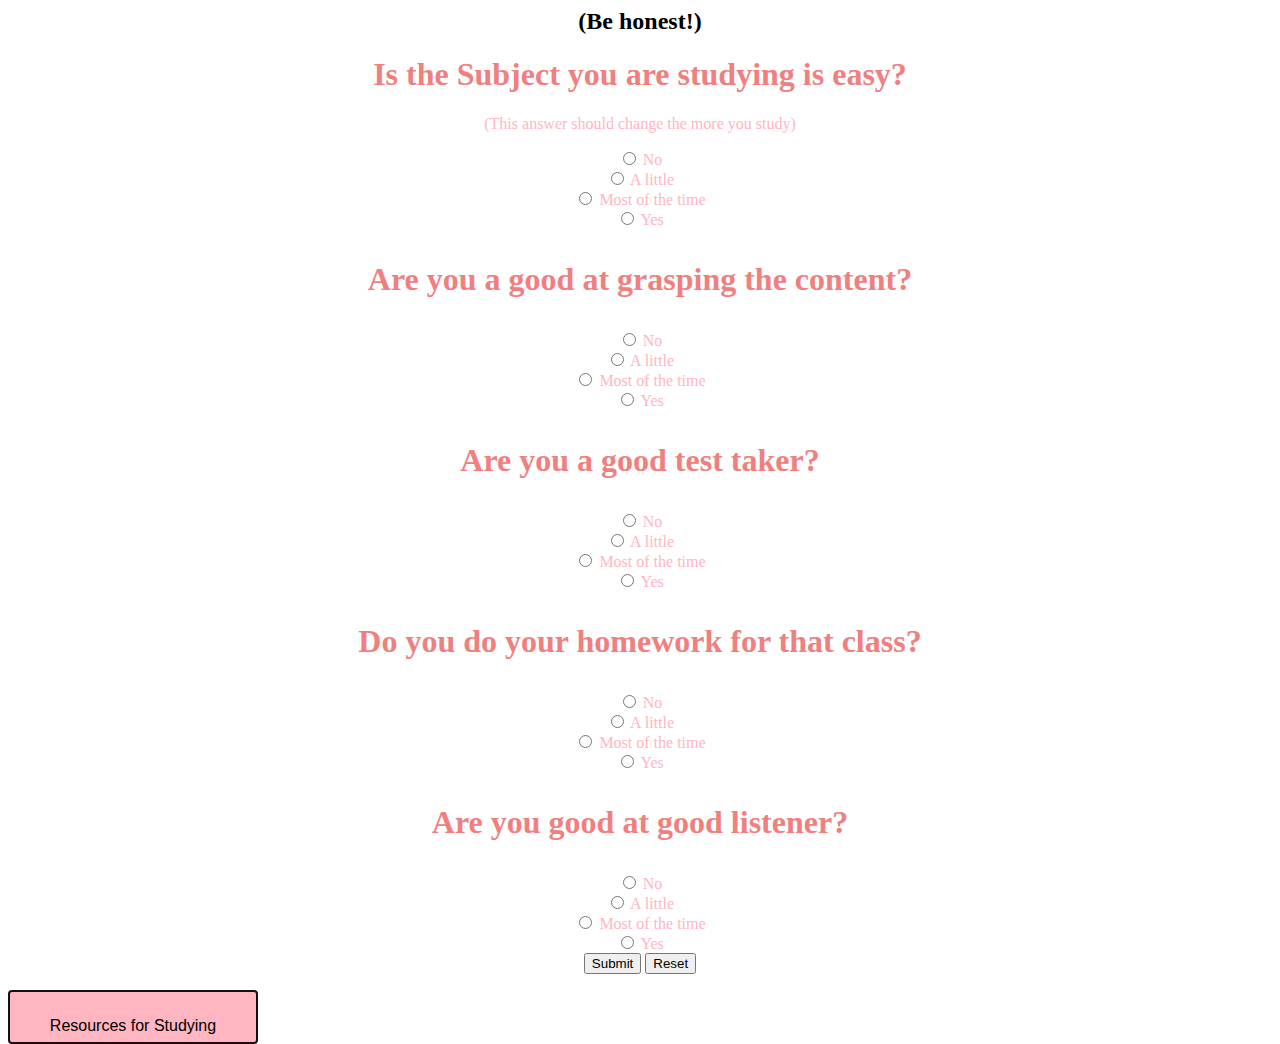
==== quiz.html @ 9fcf83ab "first commit" ====
<html>
        <html lang="en">
    <head>
        <title>Study Score</title>
        <link rel="stylesheet" href="quiz.css"> 
        <meta name="viewport" content="width=device-width, initial-scale=1">   
        <script src="results.js"></script>  
    </head>

    <body>
        <form id="myForm" onsubmit="submiForm()">
        <div class="jumbotron text-center">
        <h2>(Be honest!)</h2>
        </div>
        <div class="container"></div>
            <div class="row">
                <div class="col-sm-7">
                    <h1>Is the Subject you are studying is easy?</h1>
                    <p>(This answer should change the more you study)</p>
                    <input type="radio" name="gasp" value="1" > No<br>
                <input type="radio" name="gasp" value="2" > A little<br>
                <input type="radio" name="gasp" value="3" > Most of the time<br>
                <input type="radio" name="gasp" value="4" > Yes<br> 
                </div>
                <div class="container"></div>
                <div class="row">
                <div class="col-sm-7"></div>
                    <h3>Are you a good at grasping the content?</h3>
                    <input type="radio" name="task" value="1" > No<br>
                <input type="radio" name="task" value="2" > A little<br>
                <input type="radio" name="task" value="3" > Most of the time<br>
                <input type="radio" name="task" value="4" > Yes<br> 
                </div>
                <div class="container"></div>
                <div class="row">
                <div class="col-sm-7"></div>
                    <h3>Are you a good test taker?</h3>
                    <input type="radio" name="work" value="1" > No<br>
                <input type="radio" name="work" value="2" > A little<br>
                <input type="radio" name="work" value="3" > Most of the time<br>
                <input type="radio" name="work" value="4" > Yes<br> 
                </div>
                <div class="container"></div>
                <div class="row">
                <div class="col-sm-7"></div>
                    <h3>Do you do your homework for that class?</h3>
                    <input type="radio" name="listener" value="1" > No<br>
                <input type="radio" name="listener" value="2" > A little<br>
                <input type="radio" name="listener" value="3" > Most of the time<br>
                <input type="radio" name="listener" value="4" > Yes<br> 
                </div>
                <div class="container"></div>
                <div class="row">
                <div class="col-sm-7"></div>
                    <h3>Are you good at good listener?</h3>  
                    <input type="radio" name="other" value="1" > No<br>
                <input type="radio" name="other" value="2" > A little<br>
                <input type="radio" name="other" value="3" > Most of the time<br>
                <input type="radio" name="other" value="4" > Yes<br> 
                </div>
                <div class="container"></div>
                <div class="row">
                <div class="col-sm-7"></div>
                    <button type="submit" onclick="onsubmit()">Submit</button>
                    <button type="reset" onclick="myFunction()">Reset</button>
                </div>
            </div>
        </div>
    </div>
</div>
<script>
function myFunction(){
    document.getElementById("Myform").reset();
}

function submiForm(){
    var x1 = document.forms["myForm"]["gasp"].value;
    var x2 = document.forms["myForm"]["task"].value;
    var x3 = document.forms["myForm"]["work"].value;
    var x4 = document.forms["myForm"]["listener"].value;
    var x5 = document.forms["myForm"]["other"].value;

    if (x1 == "" || x2 == "" || x3 == "" || x4 == "" || x5 == ""){
        alert("Pleasr answer all the questions.");
        return false;
    }else{
            var tot = Number(x1)+Number(x2)+Number(x2)+Number(x3)+Number(x4)+Number(x5);
            //alert(tot);
            if ( tot >=5 && tot <=8 ){
                alert("You have to study a lot more, but you've got this!.");
            }else if (tot >=9 && tot <=13 ){
                alert("You have a good base understanding, keep studying.");
            }else if (tot >=14 && tot <=19 ){
                alert("You're so close, keep studying for perfection.");
            }else if (tot >=20){
                alert("Great Work, You are ready for that test");
            }
    }
}
</script>
</form>
</body>
</html>

<a href="file:///Users/praveenaeswaran/Desktop/final2/results.html"><button autofocus="autofocus" style="background-color: lightpink" class="block">Resources for Studying</button>
---- quiz.css ----
h1 {
    text-align: center;
    color: lightcoral;
    font-size: 2rem
}

h2 {
    text-align: center;
    color: black;
}

h3 {
    text-align: center;
    color: lightcoral;
    font-size: 2rem;
}

div{
    text-align: center;
    color: lightpink;
    font-size: 1rem
}

.block{
    display: block;
    text-align: center;
    width: 50%;
    padding: 25px;
    position: absolute;
    z-index: 100;
    width: 250px;
    height: 50px;
    font-size: 1rem;
}
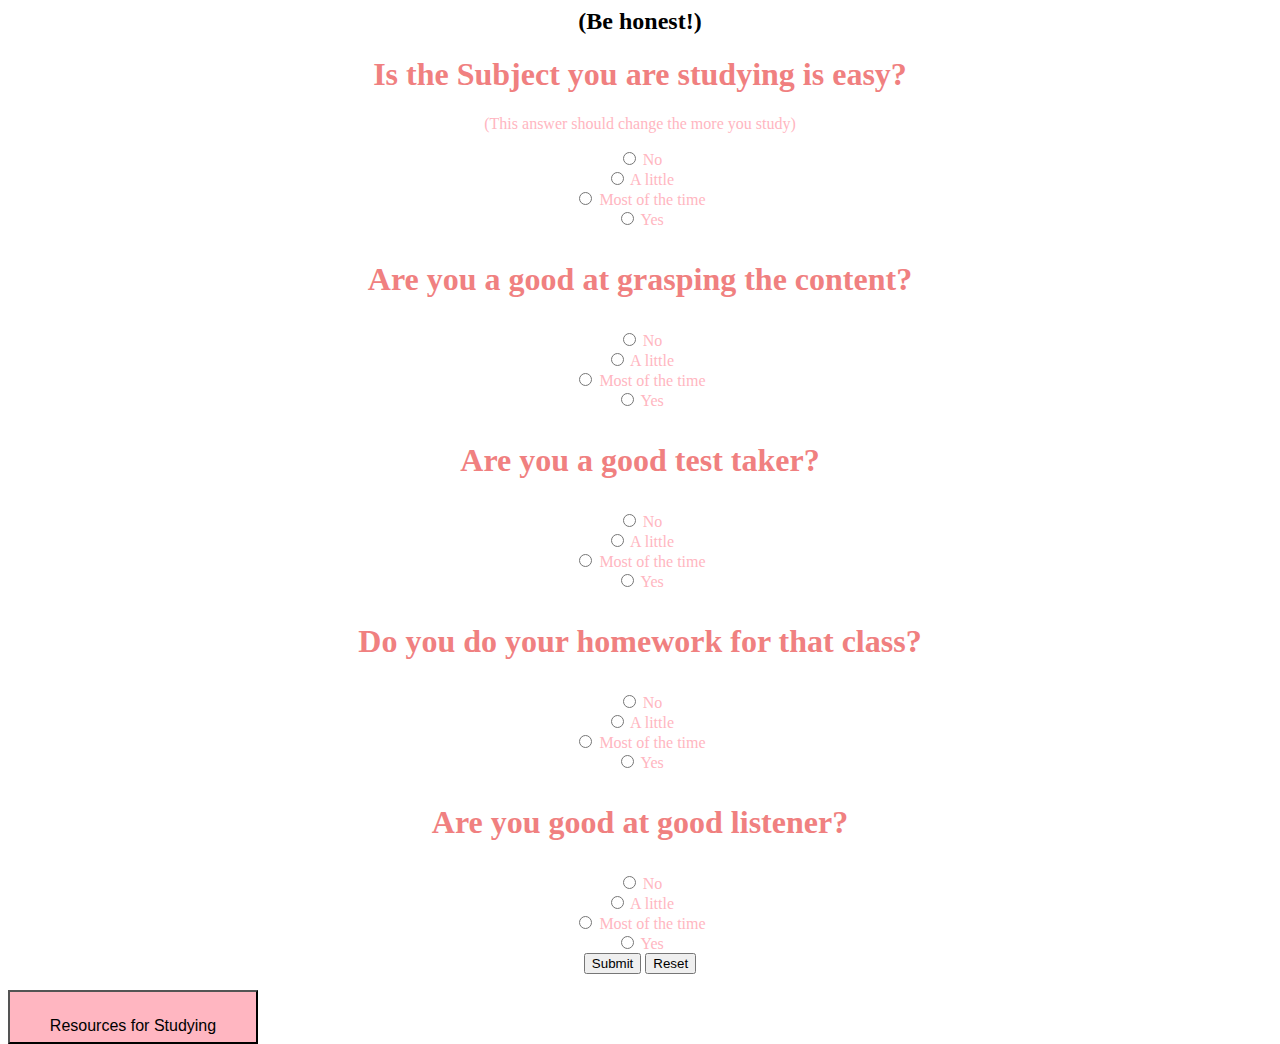
==== commit 97ee70d3: "second commit" ====
--- a/quiz.html
+++ b/quiz.html
@@ -81,7 +81,7 @@
     var x5 = document.forms["myForm"]["other"].value;
 
     if (x1 == "" || x2 == "" || x3 == "" || x4 == "" || x5 == ""){
-        alert("Pleasr answer all the questions.");
+        alert("Please  answer all the questions.");
         return false;
     }else{
             var tot = Number(x1)+Number(x2)+Number(x2)+Number(x3)+Number(x4)+Number(x5);
@@ -102,4 +102,5 @@
 </body>
 </html>
 
-<a href="file:///Users/praveenaeswaran/Desktop/final2/results.html"><button autofocus="autofocus" style="background-color: lightpink" class="block">Resources for Studying</button>
+<a href="file:///Users/praveenaeswaran/Desktop/final2/results.html"><button style="background-color: lightpink" class="block">Resources for Studying</button>
+
